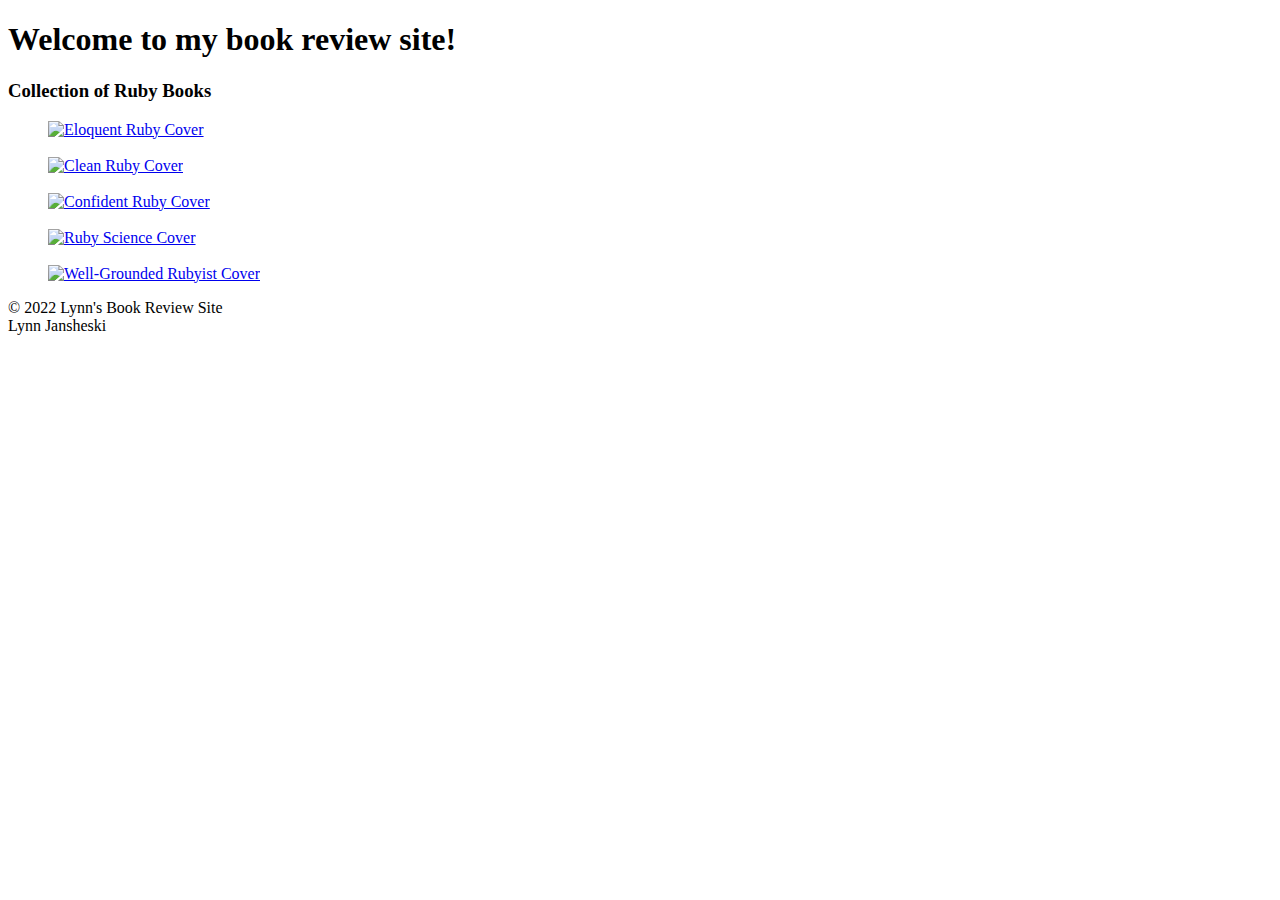
==== index.html @ fd2fb5f7 "Initial commit" ====
<!DOCTYPE html>
<html lang="en">
    <head>
        <meta charset="UTF-8">
        <meta http-equiv="X-UA-Compatible" content="IE=edge">
        <meta name="viewport" content="width=device-width, initial-scale=1.0">
        <title>Lynn's Book Review Site</title>
    </head>

    <body>
        <h1>Welcome to my book review site!</h1>
        <h3>Collection of Ruby Books</h3>
        <content>
            <nav>
                <!-- style not allowed but really hated the bullets-->
                <ul style="list-style:none">
                    <li><a href="https://www.amazon.com/Eloquent-Ruby-Addison-Wesley-Professional/dp/0321584104/ref=sr_1_1?crid=1HNG76AYBX5EC&keywords=eloquent+ruby&qid=1668189470&sprefix=eloquent+ruby%2Caps%2C198&sr=8-1"><img src="images/cover-eloquent_ruby.jpg" alt="Eloquent Ruby Cover"></a></li>
                    <br>
                    <li><a href="http://www.clean-ruby.com"><img src="images/cover-clean_ruby.jpg" alt="Clean Ruby Cover"></a></li>
                    <br>
                    <li><a href="https://www.amazon.com/Confident-Ruby-Patterns-Joyful-Coding-ebook/dp/B00ETE0D2S/ref=sr_1_1?crid=2RNVZTBHCFK8I&keywords=confident+ruby&qid=1668190221&sprefix=confident+ruby%2Caps%2C171&sr=8-1"><img src="images/cover-confident_ruby.jpg" alt="Confident Ruby Cover"></a></li>
                    <br>
                    <li><a href="https://www.goodreads.com/en/book/show/16720439-ruby-science"><img src="images/cover-ruby_science.jpg" alt="Ruby Science Cover"></a></li>
                    <br>
                    <li><a href="https://www.amazon.com/Well-Grounded-Rubyist-David-Black/dp/1617291692"><img src="images/cover-well_grounded_rubyist.jpg" alt="Well-Grounded Rubyist Cover"></a></li>            
                </ul>
            </nav>
        </content>
    
        <footer>
            © 2022 Lynn's Book Review Site <br>
            Lynn Jansheski
        </footer>

    </body>
</html>
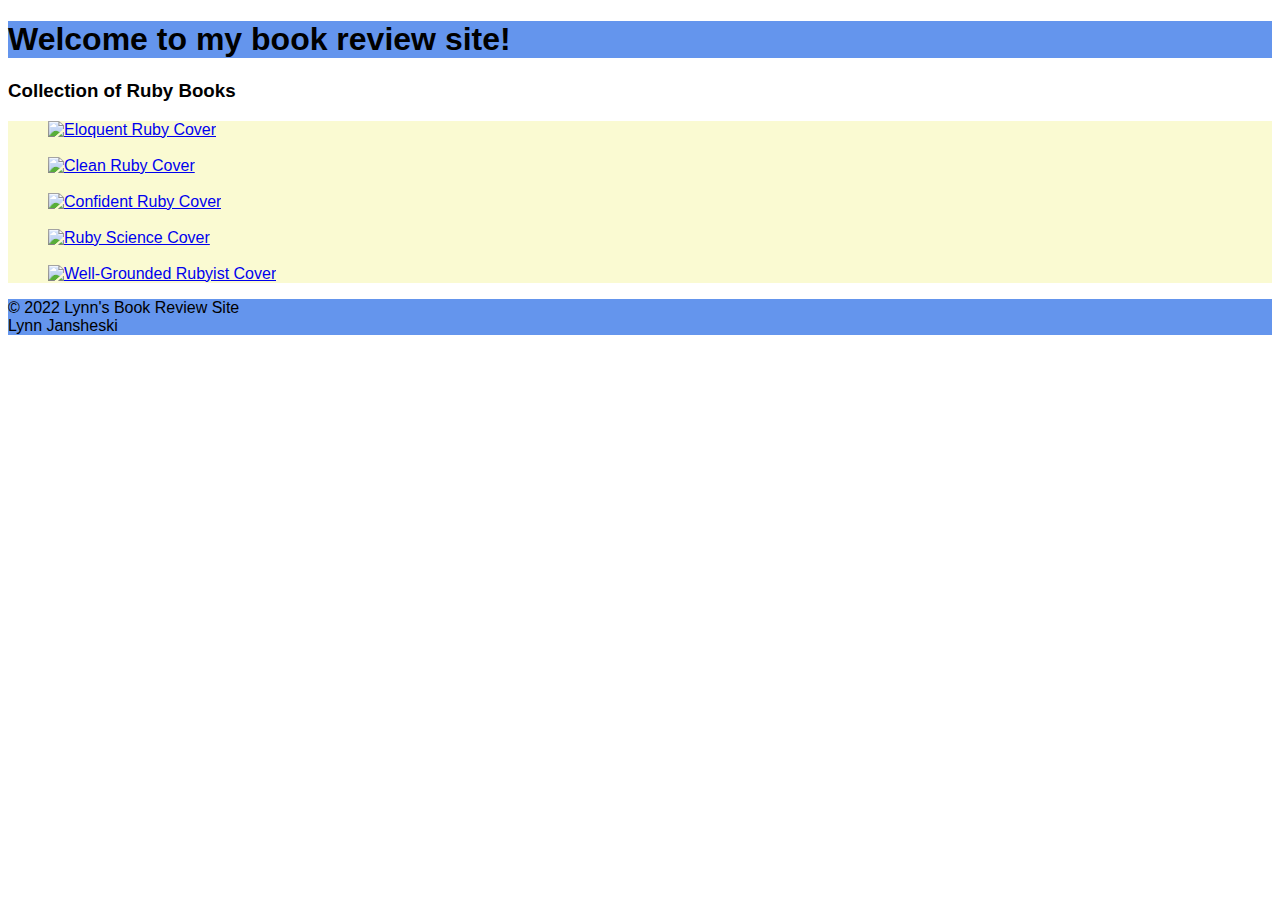
==== commit 4707bb71: "created styles directories and .css files for index and pages" ====
--- a/index.html
+++ b/index.html
@@ -5,27 +5,30 @@
         <meta http-equiv="X-UA-Compatible" content="IE=edge">
         <meta name="viewport" content="width=device-width, initial-scale=1.0">
         <title>Lynn's Book Review Site</title>
+        <link href="styles/style.css" rel="stylesheet">
     </head>
 
     <body>
+        <header>
         <h1>Welcome to my book review site!</h1>
+        </header>
+        
         <h3>Collection of Ruby Books</h3>
-        <content>
+        <main>
             <nav>
-                <!-- style not allowed but really hated the bullets-->
-                <ul style="list-style:none">
-                    <li><a href="https://www.amazon.com/Eloquent-Ruby-Addison-Wesley-Professional/dp/0321584104/ref=sr_1_1?crid=1HNG76AYBX5EC&keywords=eloquent+ruby&qid=1668189470&sprefix=eloquent+ruby%2Caps%2C198&sr=8-1"><img src="images/cover-eloquent_ruby.jpg" alt="Eloquent Ruby Cover"></a></li>
+                <ul>
+                    <li><a href="file:///Users/Lynn/Developer/classroom/book-review-site/book_review_pages/eloquent-ruby.html"><img src="images/cover-eloquent_ruby.jpg" alt="Eloquent Ruby Cover"></a></li>
                     <br>
-                    <li><a href="http://www.clean-ruby.com"><img src="images/cover-clean_ruby.jpg" alt="Clean Ruby Cover"></a></li>
+                    <li><a href="file:///Users/Lynn/Developer/classroom/book-review-site/book_review_pages/clean-ruby.html"><img src="images/cover-clean_ruby.jpg" alt="Clean Ruby Cover"></a></li>
                     <br>
-                    <li><a href="https://www.amazon.com/Confident-Ruby-Patterns-Joyful-Coding-ebook/dp/B00ETE0D2S/ref=sr_1_1?crid=2RNVZTBHCFK8I&keywords=confident+ruby&qid=1668190221&sprefix=confident+ruby%2Caps%2C171&sr=8-1"><img src="images/cover-confident_ruby.jpg" alt="Confident Ruby Cover"></a></li>
+                    <li><a href="file:///Users/Lynn/Developer/classroom/book-review-site/book_review_pages/confident-ruby.html"><img src="images/cover-confident_ruby.jpg" alt="Confident Ruby Cover"></a></li>
                     <br>
-                    <li><a href="https://www.goodreads.com/en/book/show/16720439-ruby-science"><img src="images/cover-ruby_science.jpg" alt="Ruby Science Cover"></a></li>
+                    <li><a href="file:///Users/Lynn/Developer/classroom/book-review-site/book_review_pages/ruby-science.html"><img src="images/cover-ruby_science.jpg" alt="Ruby Science Cover"></a></li>
                     <br>
-                    <li><a href="https://www.amazon.com/Well-Grounded-Rubyist-David-Black/dp/1617291692"><img src="images/cover-well_grounded_rubyist.jpg" alt="Well-Grounded Rubyist Cover"></a></li>            
+                    <li><a href="file:///Users/Lynn/Developer/classroom/book-review-site/book_review_pages/well-grounded-rubyist.html"><img src="images/cover-well_grounded_rubyist.jpg" alt="Well-Grounded Rubyist Cover"></a></li>            
                 </ul>
             </nav>
-        </content>
+        </main>
     
         <footer>
             © 2022 Lynn's Book Review Site <br>
--- a/styles/style.css
+++ b/styles/style.css
@@ -0,0 +1,25 @@
+header {
+    border: 5px;
+    background-color: cornflowerblue;
+}
+
+footer {
+    border: 5px;
+    background-color: cornflowerblue;
+}
+
+main {
+    background-color: lightgoldenrodyellow;
+}
+
+body {
+    font-family: Verdana, Geneva, Tahoma, sans-serif;
+}
+
+ul {
+    list-style: None;
+}
+
+img {
+    width: 200px;
+}